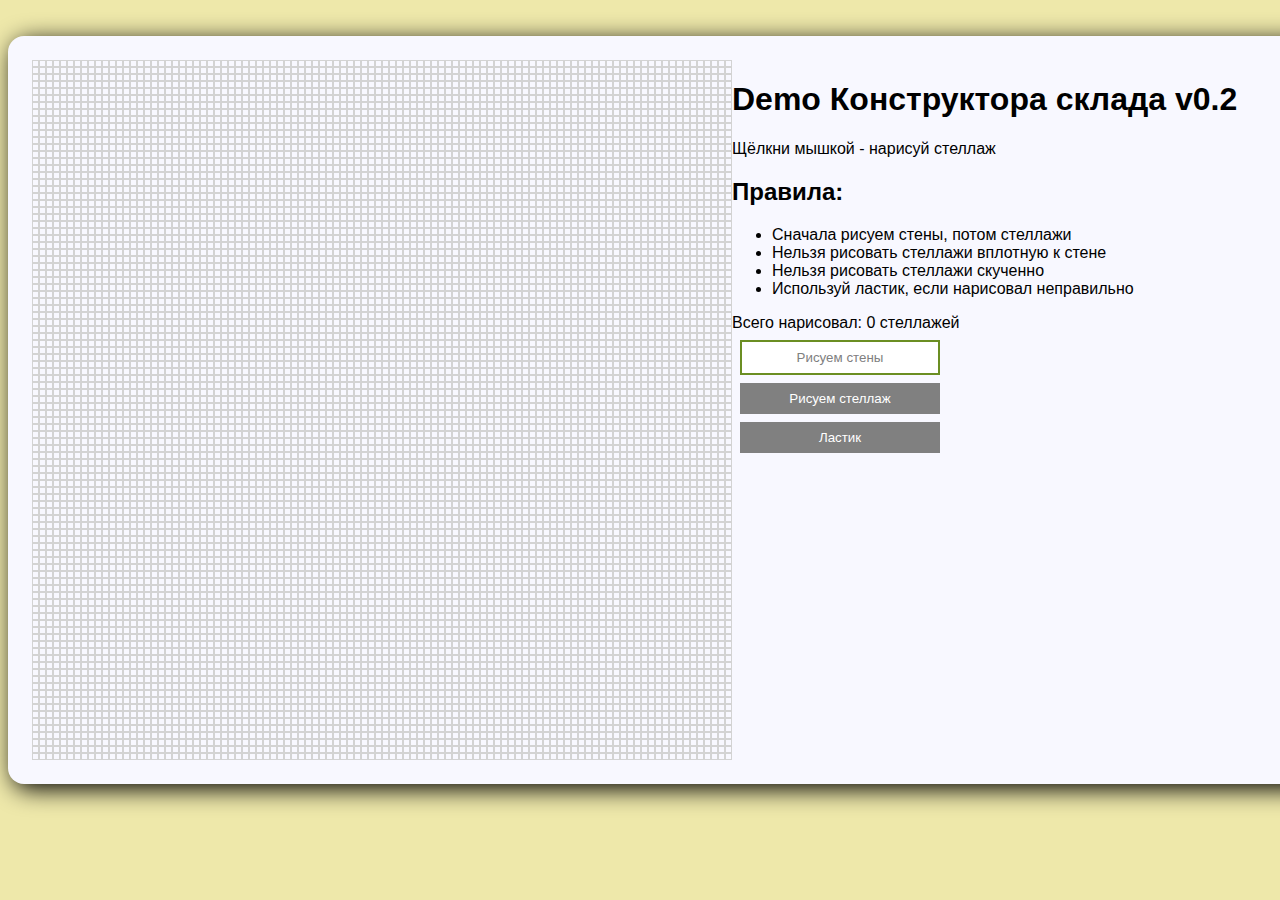
==== index-02.html @ 4516aca7 "feat: add walls" ====
<!DOCTYPE html>
<html lang="en">
  <head>
    <meta charset="UTF-8" />
    <meta name="viewport" content="width=device-width, initial-scale=1.0" />
    <title>Document</title>
    <link href="style-02.css" rel="stylesheet" type="text/css" />
  </head>
  <body>
    <div class="container">
      <div class="draw-area" id="drawArea"></div>
      
      <div>
        <h1>Demo Конструктора склада v0.2</h1>
        <p>Щёлкни мышкой - нарисуй стеллаж</p>
        <h2>Правила:</h2>
        <ul>
          <li>Сначала рисуем стены, потом стеллажи</li>
          <li>Нельзя рисовать стеллажи вплотную к стене</li>
          <li>Нельзя рисовать стеллажи скученно</li>
          <li>Используй ластик, если нарисовал неправильно</li>
        </ul>
        <div>Всего нарисовал: <span id="counterSpan"></span> стеллажей</div>
        <div>
        <button id="button-wall">Рисуем стены</button>
        <button id="button-rack">Рисуем стеллаж</button>
        <button id="button-cleaner">Ластик</button>
      </div>
      </div>
    </div>
    <script src="script-02.js" defer></script>
  </body>
</html>
---- style-02.css ----
body {
  background-color:palegoldenrod;
  font-family: Arial, Helvetica, sans-serif;
  box-sizing: border-box;
}

button {
  margin: 8px;
  padding: 8px;
  min-width: 200px;
  display: block;
  color: white;
  background-color: gray;
  border: gray;
}

.button_active {
  background-color: #fff;
  color: gray;
  border: 2px solid olivedrab;
}

.container {
  margin-top: 36px;
  margin-left: auto;
  margin-right: auto;
  padding: 24px;
  width: 1400px;
  background-color: ghostwhite;
  border-radius: 16px;
  box-shadow: 5px 5px 24px;
  display: grid;
  grid-template-columns: 1fr 1fr;
}

.draw-area {
  margin-right: 36px;
  width: 332px;
  display: grid;
  grid-template-columns: repeat(100, 1fr);
  cursor: crosshair;
}

.cell {
  width: 5px;
  height: 5px;
  text-align: center;
  background-color: ghostwhite;
  border: 1px solid lightgray;
  color: transparent;
  user-select: none;
}

.el-1 {
  background-color: forestgreen;
  border: 1px solid lightgray;
}

.el-2 {
  background-color: slategray;
  border: 1px solid gray;
}

.invalid-cell {
  border: 1px solid red;
}
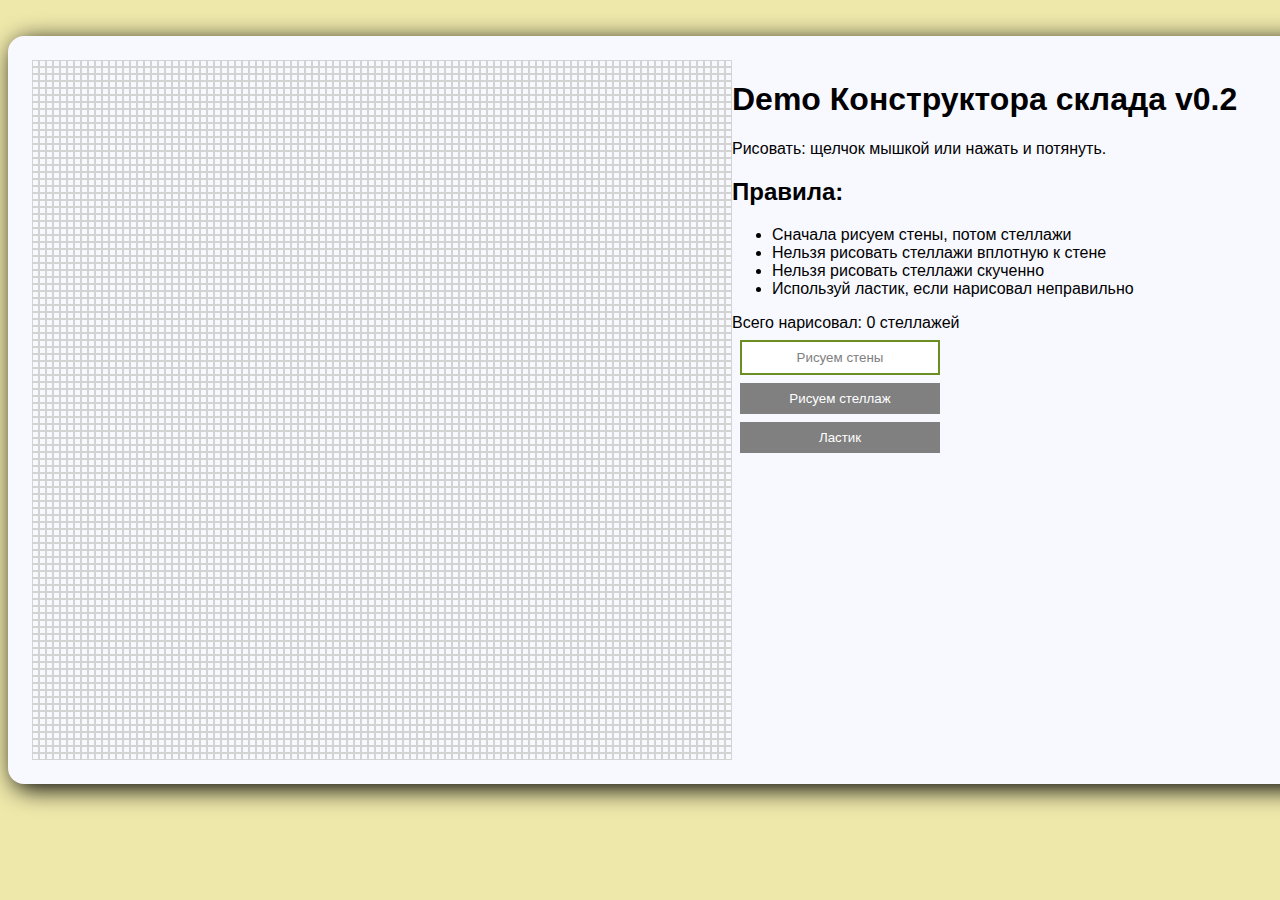
==== commit 8677c132: "docs: paint desc" ====
--- a/index-02.html
+++ b/index-02.html
@@ -12,7 +12,7 @@
       
       <div>
         <h1>Demo Конструктора склада v0.2</h1>
-        <p>Щёлкни мышкой - нарисуй стеллаж</p>
+        <p>Рисовать: щелчок мышкой или нажать и потянуть.</p>
         <h2>Правила:</h2>
         <ul>
           <li>Сначала рисуем стены, потом стеллажи</li>
